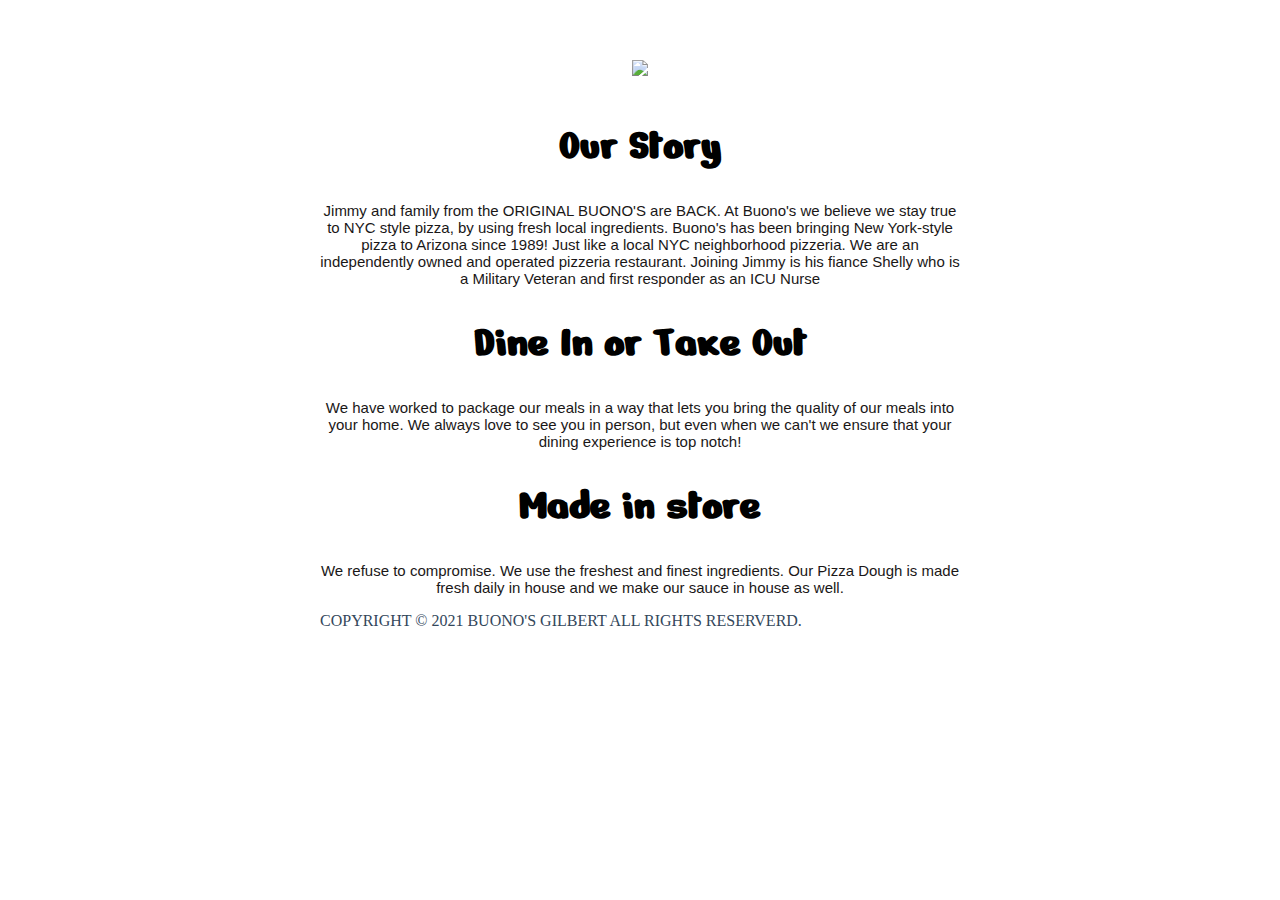
==== aboutus.html @ 516146e6 "adding main index, reviews, events and maps" ====
<!DOCTYPE html>
<html lang="en">

<head>
    <meta charset="UTF-8">
    <meta http-equiv="X-UA-Compatible" content="IE=edge">
    <meta name="viewport" content="width=device-width, initial-scale=1.0">
    <link href="https://cdn.jsdelivr.net/npm/bootstrap@5.3.0-alpha3/dist/css/bootstrap.min.css" rel="stylesheet" integrity="sha384-KK94CHFLLe+nY2dmCWGMq91rCGa5gtU4mk92HdvYe+M/SXH301p5ILy+dN9+nJOZ" crossorigin="anonymous">
    <link rel="preconnect" href="https://fonts.googleapis.com">
    <link rel="preconnect" href="https://fonts.gstatic.com" crossorigin>
    <link href="https://fonts.googleapis.com/css2?family=Nerko+One&display=swap" rel="stylesheet">
    <link rel="stylesheet" href="./assets/css/aboutus.css">
    <style>
		h1 {
            font-size: 44px;
            font-family: 'Nerko One';
            font-weight: bold;
            color: black;
		}

		h3 {
			font-size: 15px;
            font-family: Arial, Helvetica, sans-serif;
            color: rgb(26, 23, 23);
			font-weight: normal;
		}
	</style>
    <title>Document</title>
  </head>

  <body>
    
    <!--Image with text centered-->
    <!--Centered Image Start-->
    
    <div style="text-align: center;">
    
    <img width="900" src="./assets/Images/place.png">
    
    </div>
    
    <!--Centered Image End-->
    <div class= "caption">
    <div style="text-align: center;">
    <p class="text-align-justify">
    <h1><strong>Our Story</strong></h1>
    <h3> Jimmy and family from the ORIGINAL BUONO'S are BACK.  At Buono's we believe we stay true to NYC style pizza, by using fresh local ingredients. 
        Buono's has been bringing New York-style pizza to Arizona since 1989!  Just like a local NYC neighborhood pizzeria.  We are an independently owned and operated pizzeria restaurant. 
        Joining Jimmy is his fiance Shelly who is a Military Veteran and first responder as an ICU Nurse</h3>
    <h1><strong>Dine In or Take Out </strong></h1>
    <h3>We have worked to package our meals in a way that lets you bring the quality of our meals into your home. We always love to see you in person,
         but even when we can't we ensure that your dining experience is top notch!</h3>
    <h1><strong>Made in store</strong></h1>
    <h3>We refuse to compromise.  We use the freshest and finest ingredients.  Our Pizza Dough is made fresh daily in house and we make our sauce in house as well.</h3>
    </p>
</div>  
</div>
    








  <!--Footer goes here-->
      <footer class="page-footer font-small blue">

        <!-- Copyright -->
        <div class="footer-copyright text-center py-3">COPYRIGHT © 2021 BUONO'S GILBERT ALL RIGHTS RESERVERD.
        </div>
        <!-- Copyright -->
      
    </footer>


  <script src="./assets/js/script.js"></script>
  <script src="https://kit.fontawesome.com/a69c6386b2.js" crossorigin="anonymous"></script>
  <script src="https://cdn.jsdelivr.net/npm/bootstrap@5.3.0-alpha3/dist/js/bootstrap.bundle.min.js" integrity="sha384-ENjdO4Dr2bkBIFxQpeoTz1HIcje39Wm4jDKdf19U8gI4ddQ3GYNS7NTKfAdVQSZe" crossorigin="anonymous"></script>
</body>

</html>
---- assets/css/aboutus.css ----
body {
    margin: auto;
    width: 640px; 
    padding: 50px; 
    color: #33475b;    
        }
  
  img{
    padding: 10px; 
  }

.text-align-justify {
    text-align: justify;
}
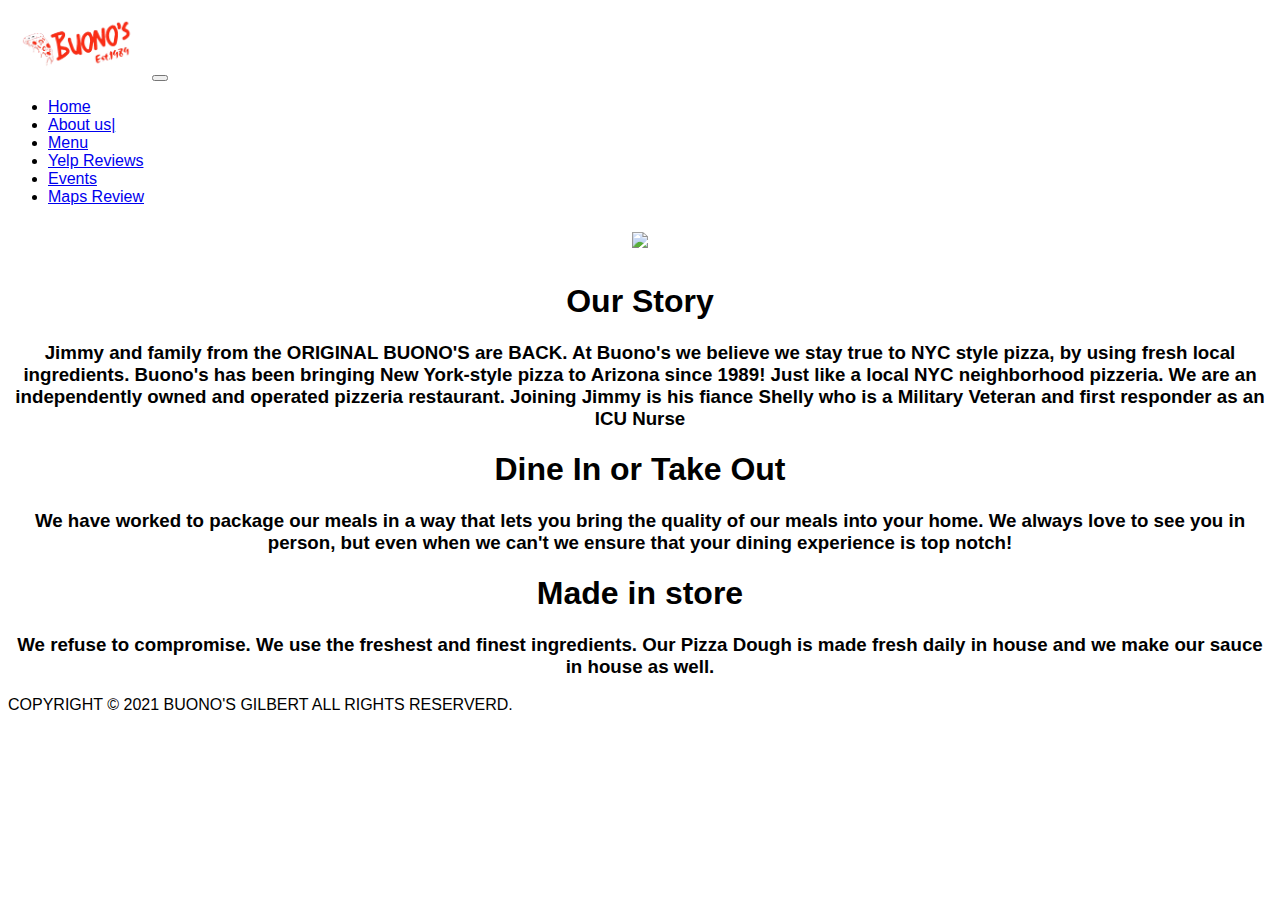
==== commit 0445b420: "adding nav bar to all html" ====
--- a/aboutus.html
+++ b/aboutus.html
@@ -10,26 +10,46 @@
     <link rel="preconnect" href="https://fonts.gstatic.com" crossorigin>
     <link href="https://fonts.googleapis.com/css2?family=Nerko+One&display=swap" rel="stylesheet">
     <link rel="stylesheet" href="./assets/css/aboutus.css">
-    <style>
-		h1 {
-            font-size: 44px;
-            font-family: 'Nerko One';
-            font-weight: bold;
-            color: black;
-		}
-
-		h3 {
-			font-size: 15px;
-            font-family: Arial, Helvetica, sans-serif;
-            color: rgb(26, 23, 23);
-			font-weight: normal;
-		}
-	</style>
     <title>Document</title>
   </head>
 
   <body>
     
+    <!-- Navbar -->
+<nav class="navbar navbar-expand-lg navbar-dark bg-dark">
+  <div class="container-fluid">
+    <a class="navbar-brand" href="#"><img src="./assets/Images/logo1_small.png"
+      height="50"
+      alt="Logo"
+      loading="lazy"></a>
+    <button class="navbar-toggler" type="button" data-bs-toggle="collapse" data-bs-target="#navbarNav" aria-controls="navbarNav" aria-expanded="false" aria-label="Toggle navigation">
+      <span class="navbar-toggler-icon"></span>
+    </button>
+    <div class="collapse navbar-collapse" id="navbarNav">
+      <ul class="navbar-nav">
+        <li class="nav-item">
+          <a class="nav-link" href="./index.html">Home</a>
+        </li>
+        <li class="nav-item">
+          <a class="nav-link active" aria-current="page" href="./aboutus.html">About us|</a>
+        </li>
+        <li class="nav-item">
+          <a class="nav-link" href="#">Menu</a>
+        </li>
+        <li class="nav-item">
+          <a class="nav-link" href="./reviews.html">Yelp Reviews</a>
+        </li>
+        <li class="nav-item">
+          <a class="nav-link" href="./sports.html">Events</a>
+        </li>
+        <li class="nav-item">
+          <a class="nav-link" href="./yelp_map.html">Maps Review</a>
+        </li>
+      </ul>
+    </div>
+  </div>
+</nav>
+
     <!--Image with text centered-->
     <!--Centered Image Start-->
     
@@ -47,9 +67,13 @@
     <h3> Jimmy and family from the ORIGINAL BUONO'S are BACK.  At Buono's we believe we stay true to NYC style pizza, by using fresh local ingredients. 
         Buono's has been bringing New York-style pizza to Arizona since 1989!  Just like a local NYC neighborhood pizzeria.  We are an independently owned and operated pizzeria restaurant. 
         Joining Jimmy is his fiance Shelly who is a Military Veteran and first responder as an ICU Nurse</h3>
+    
+    
     <h1><strong>Dine In or Take Out </strong></h1>
     <h3>We have worked to package our meals in a way that lets you bring the quality of our meals into your home. We always love to see you in person,
          but even when we can't we ensure that your dining experience is top notch!</h3>
+    
+
     <h1><strong>Made in store</strong></h1>
     <h3>We refuse to compromise.  We use the freshest and finest ingredients.  Our Pizza Dough is made fresh daily in house and we make our sauce in house as well.</h3>
     </p>
--- a/assets/css/aboutus.css
+++ b/assets/css/aboutus.css
@@ -1,14 +1,50 @@
 body {
-    margin: auto;
-    width: 640px; 
-    padding: 50px; 
-    color: #33475b;    
-        }
+  font-family: Arial, Helvetica, sans-serif;
+  color: black;
+}
+
+navbar-brand img {
+  height: 50px;
+  width: 50px;
+}
+
+@media (max-width: 991.98px) {
+  .navbar-collapse {
+    position: fixed;
+    top: 56px;
+    left: 0;
+    width: 100%;
+    height: calc(100% - 56px);
+    background-color: #343a40;
+    padding-top: 1rem;
+    z-index: 1000;
+    overflow-y: auto;
+    transition: transform 0.3s ease-in-out;
+    transform: translateX(-100%);
+  }
   
+  .navbar-collapse.show {
+    transform: translateX(0%);
+  }
+  
+  .navbar-nav {
+    flex-direction: column;
+  }
+  
+  .nav-item {
+    margin-right: 0 !important;
+    margin-bottom: .5rem;
+  }
+  
+  .nav-link {
+    padding: .5rem 1rem;
+    color: #fff !important;
+  }
+}  
   img{
     padding: 10px; 
   }
 
 .text-align-justify {
     text-align: justify;
-}+}
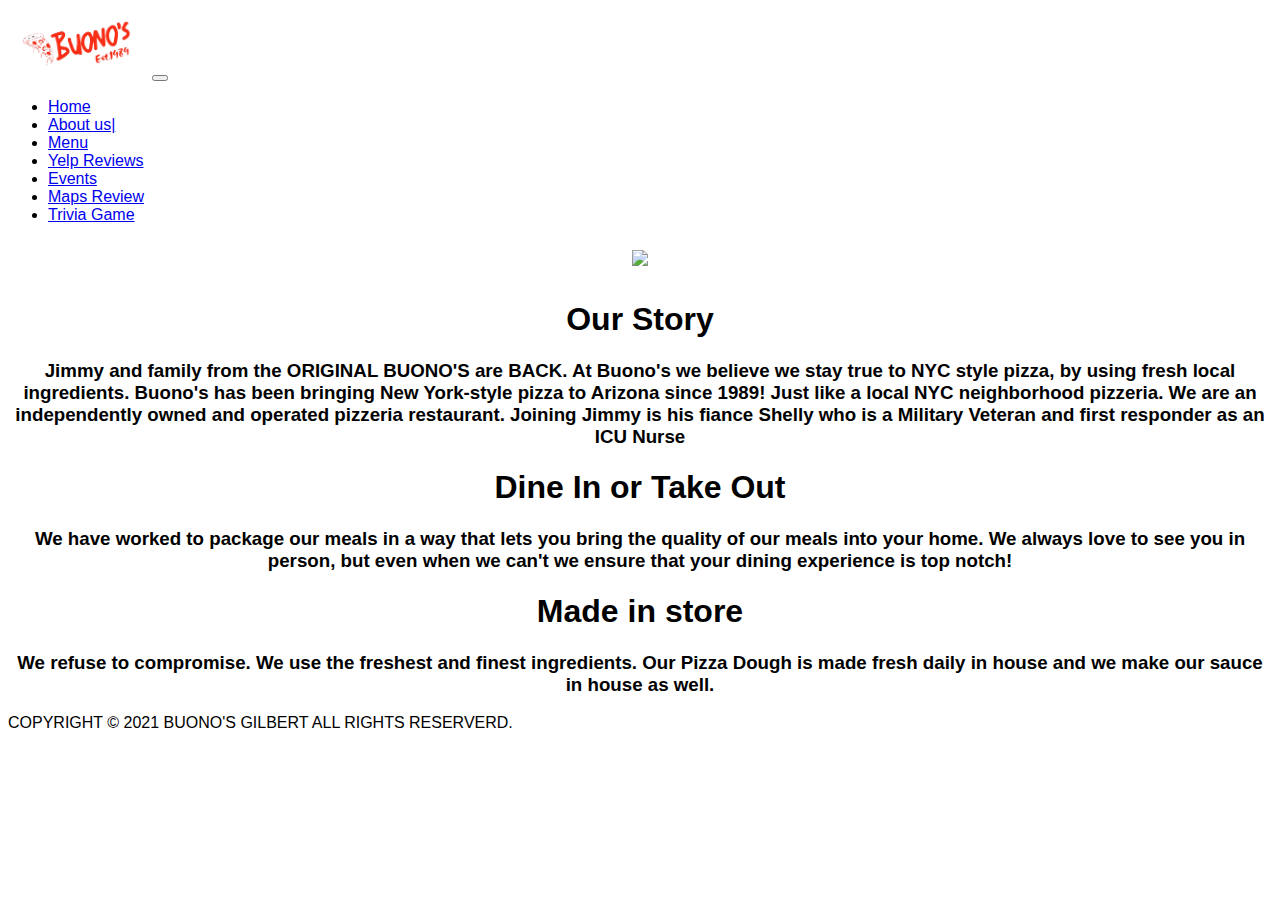
==== commit c391dff3: "adding trivia game" ====
--- a/aboutus.html
+++ b/aboutus.html
@@ -44,6 +44,9 @@
         </li>
         <li class="nav-item">
           <a class="nav-link" href="./yelp_map.html">Maps Review</a>
+        </li>
+        <li class="nav-item">
+          <a class="nav-link" href="https://jeremiahmiranda79.github.io/Buonos-Trivia/">Trivia Game</a>
         </li>
       </ul>
     </div>
